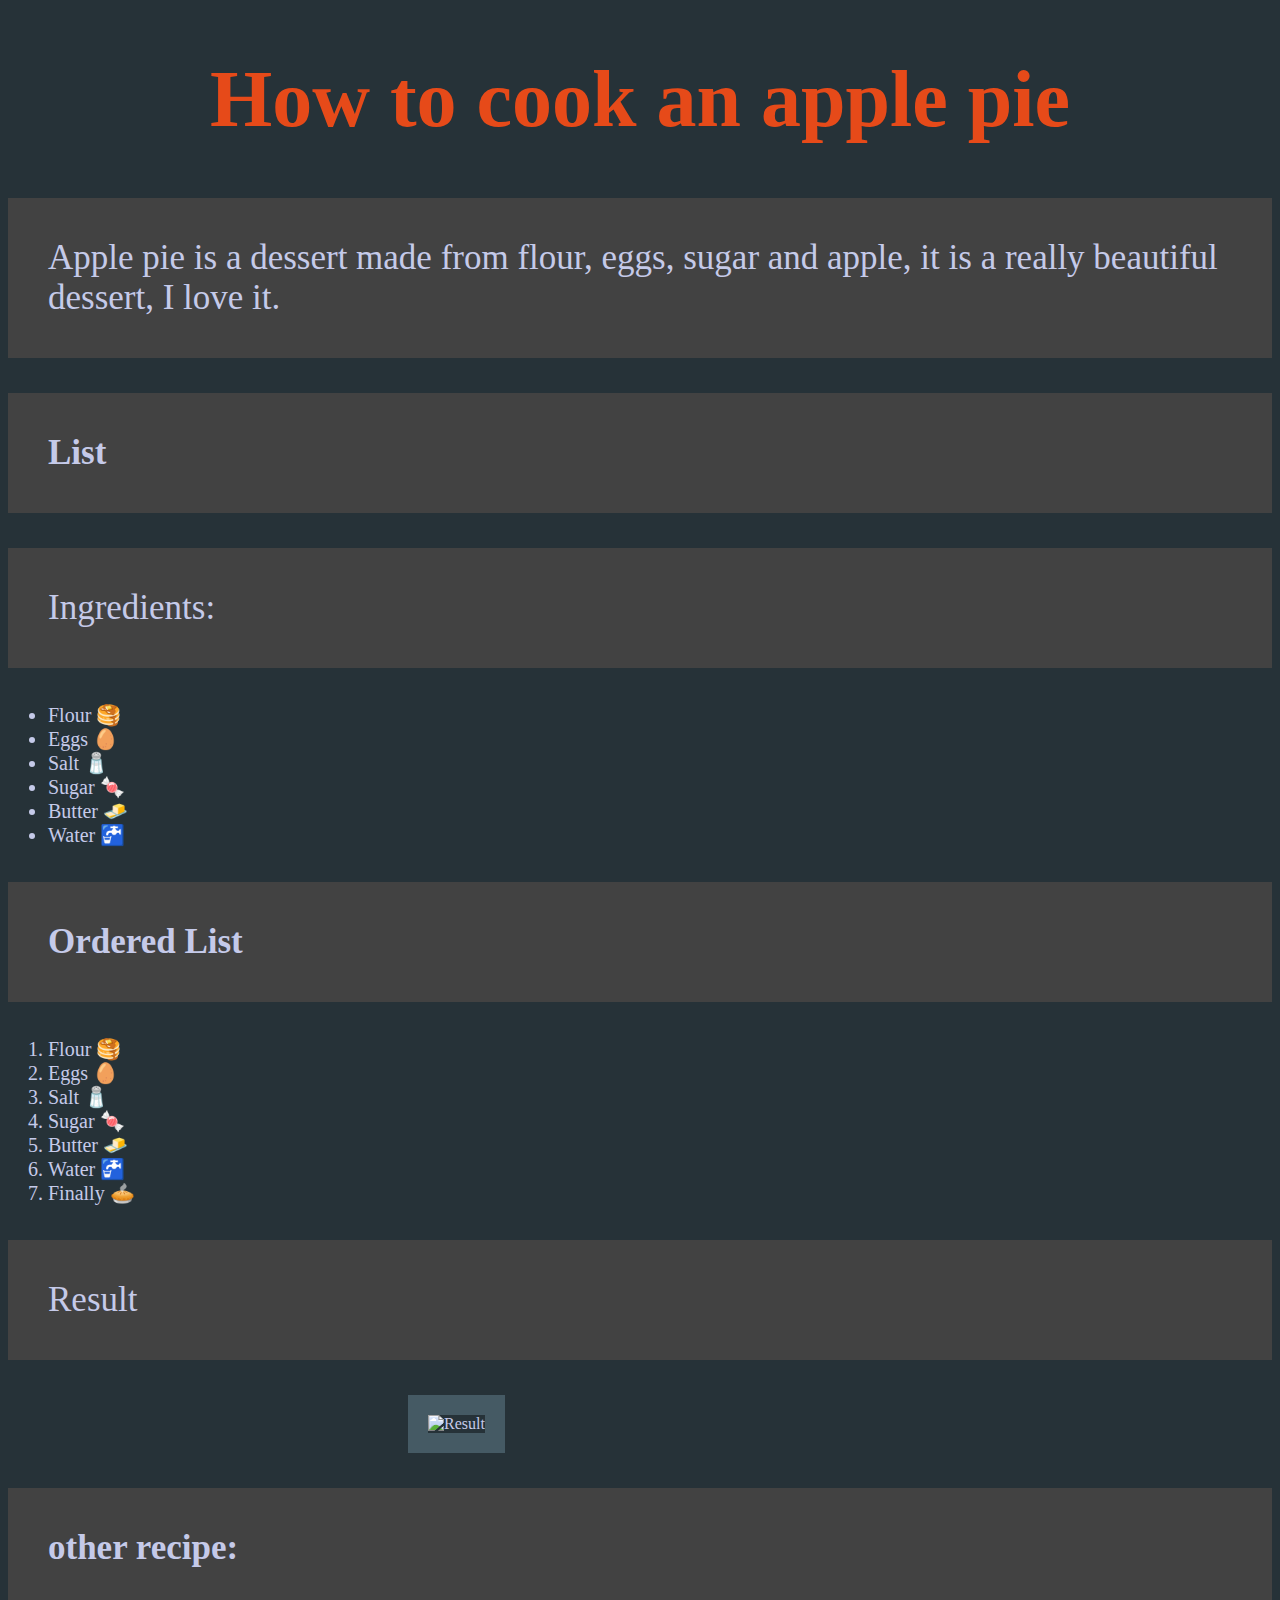
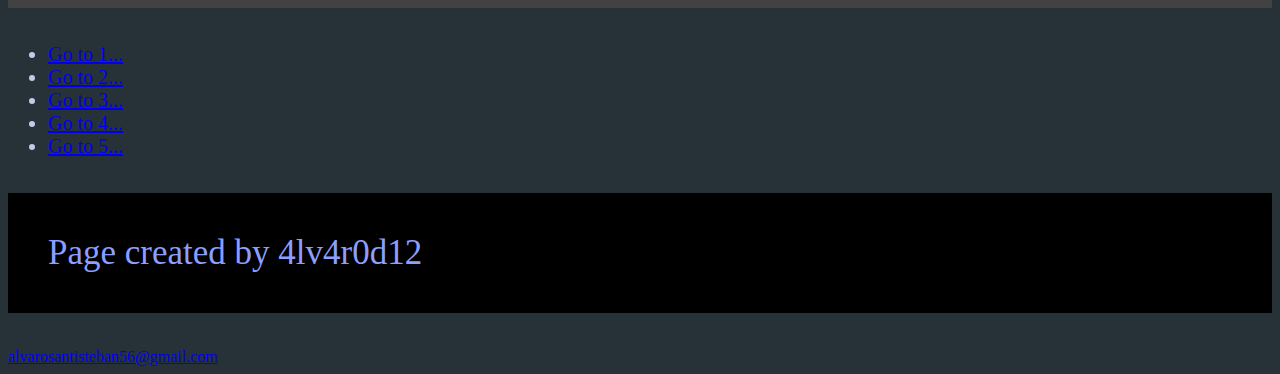
==== Homework5/Homework5.html @ 11c9cd47 "intermediate Css" ====
<!DOCTYPE html>
<html lang="en">
<head>
    <meta charset="UTF-8">
    <meta name="viewport" content="width=device-width, initial-scale=1.0">
    <link rel="stylesheet" href="Css/style.css">
    <title>Apple Pie</title>
</head>
<body>
    <!-- start header -->
    <header>
        <!--h1-->
        <h1><b>How to cook an apple pie</b></h1>
    </header>
    <!-- end header -->

    <!-- start main -->
    <main>
        <p>
            Apple pie is a dessert made from flour, eggs, sugar and apple,
            it is a really beautiful dessert, I love it.
        </p>
        <!--end h1-->
        <p><b>List</b></p>
        <p>Ingredients:</p>
        <!-- list-->
        <ul>
            <li>Flour &#x1F95E</li>
            <li>Eggs &#x1F95A</li>
            <li>Salt &#x1F9C2</li>
            <li>Sugar &#x1F36C</li>
            <li>Butter &#x1F9C8</li>
            <li>Water &#x1F6B0</li>
        </ul>
        <!-- end list-->
        <!-- ordered list-->
        <p><b>Ordered List</b></p>
        <ol>
            <li>Flour &#x1F95E</li>
            <li>Eggs &#x1F95A</li>
            <li>Salt &#x1F9C2</li>
            <li>Sugar &#x1F36C</li>
            <li>Butter &#x1F9C8</li>
            <li>Water &#x1F6B0</li>
            <li>Finally &#x1F967</li>
        </ol>
        <p>Result</p>
        <img src="https://i.imgur.com/OM0y9ad.jpg" alt="Result">
    
        <!-- end ordered list-->
    
        <p><b>other recipe:</b></p>
        <ul>
            <li><a href="https://www.comedera.com/receta-para-hacer-un-pie-de-manzana/">Go to 1...</a></li>
            <li><a href="https://www.tupperware.com.ec/recetas/receta/5748/PiedeManzana">Go to 2...</a></li>
            <li><a href="https://www.pillsbury.com/everyday-eats/desserts/pies-tarts/how-to-make-apple-pie  ">Go to 3...</a></li>
            <li><a href="https://www.tasteofhome.com/recipes/apple-pie/">Go to 4...</a></li>
            <li><a href="https://www.recetasnestle.com.pe/recetas/dessert/pie-de-manzana">Go to 5...</a></li>
        </ul>
    </main>
    <!-- end main -->

    <!-- start footer -->
    <footer>
        <p>Page created by 4lv4r0d12</p>
        <p1><a href="mailto:alvarosantisteban56@gmail.com">alvarosantisteban56@gmail.com</a></p1>
    </footer>
</body>
</html>
---- Homework5/Css/style.css ----
body {
    background-color: #263238;
    color: #c5cae9;            
}
ol{
    font-size: 20px;
}
ul{
    font-size: 20px;
}

p {
    padding: 40px;
    background-color: #424242;
    font-size: 35px;
}
h1{
    font-size: 80px ;
    color: #e64a19;
    text-align: center;
}

main img{
    width: 400px;
    height: 300px;
    border: 20px solid #455a64;
    margin-left: 400px;
}
footer p{
    color: #8c9eff;
    background-color: black;
}
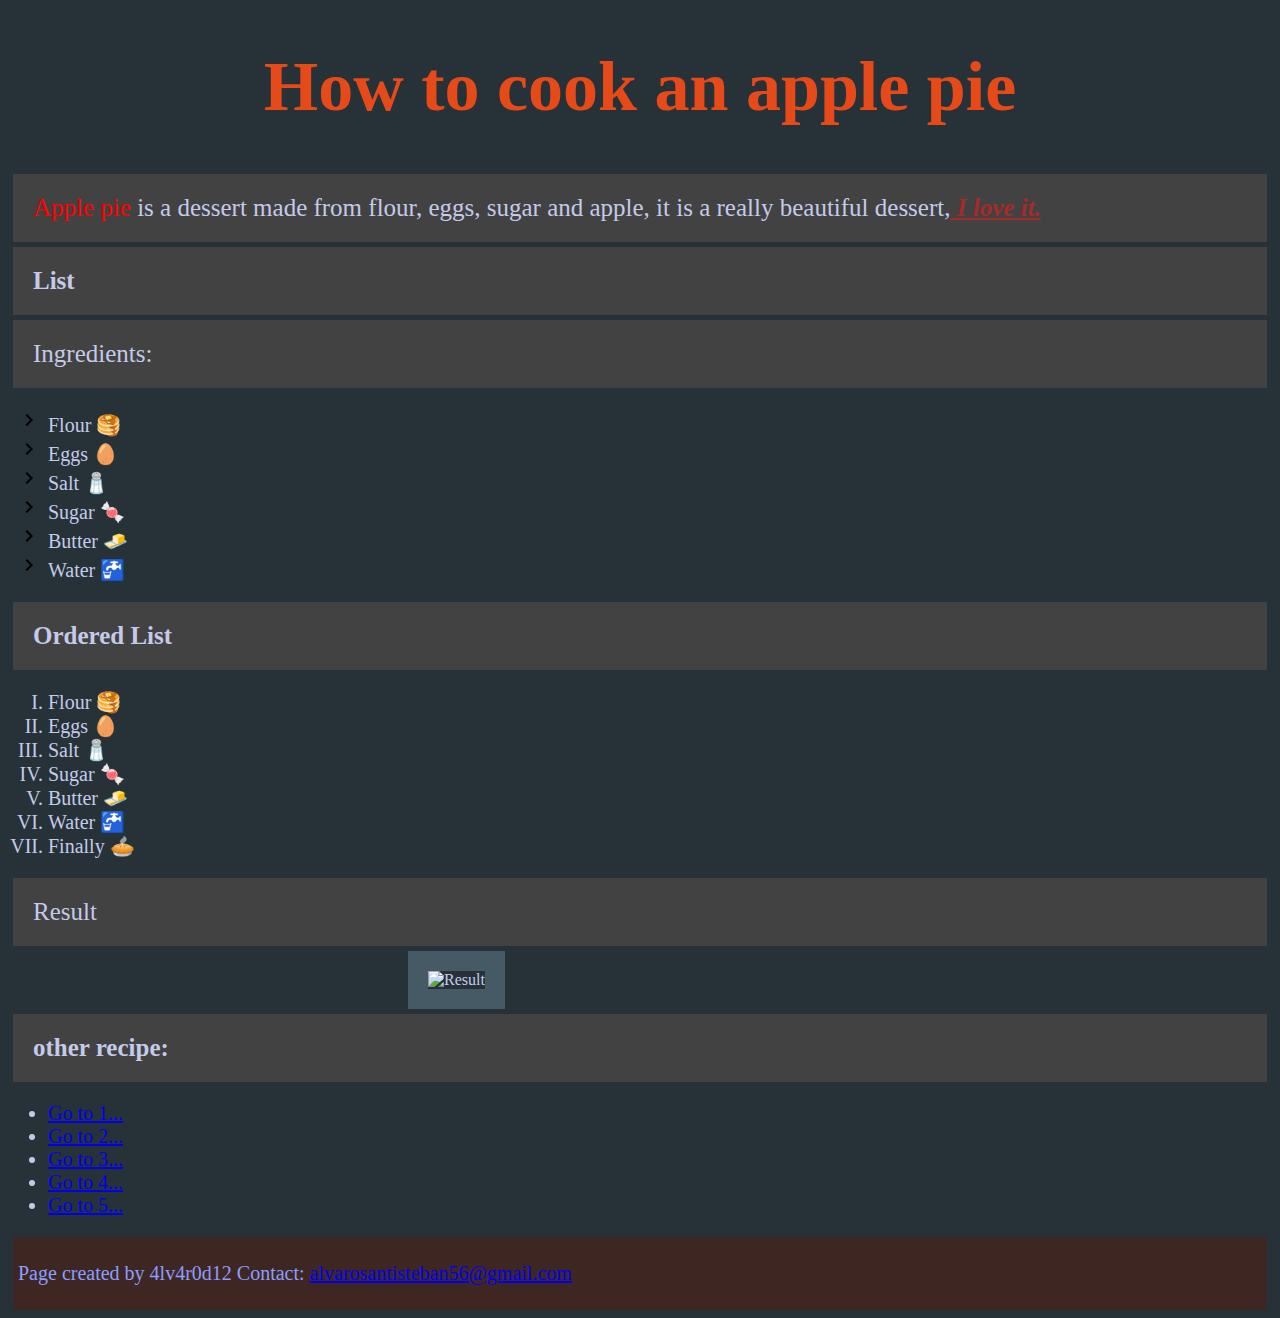
==== commit ca28d0ee: "homework5" ====
--- a/Homework5/Homework5.html
+++ b/Homework5/Homework5.html
@@ -6,25 +6,26 @@
     <link rel="stylesheet" href="Css/style.css">
     <title>Apple Pie</title>
 </head>
-<body>
+<body id ="body"class="back-ground-body">
     <!-- start header -->
-    <header>
+    <header id = "tittle">
         <!--h1-->
         <h1><b>How to cook an apple pie</b></h1>
     </header>
     <!-- end header -->
 
     <!-- start main -->
-    <main>
-        <p>
-            Apple pie is a dessert made from flour, eggs, sugar and apple,
-            it is a really beautiful dessert, I love it.
+    <main id="main">
+        <p><span class="normal">
+            Apple pie </span>is a dessert made from flour, eggs, sugar and apple,
+            it is a really beautiful dessert,<span id="span"> I love it.</span>
+        
         </p>
         <!--end h1-->
-        <p><b>List</b></p>
+        <p><span style="font-weight:bold;">List</span></p>
         <p>Ingredients:</p>
         <!-- list-->
-        <ul>
+        <ul id = "ul" class="ul-design">
             <li>Flour &#x1F95E</li>
             <li>Eggs &#x1F95A</li>
             <li>Salt &#x1F9C2</li>
@@ -35,7 +36,7 @@
         <!-- end list-->
         <!-- ordered list-->
         <p><b>Ordered List</b></p>
-        <ol>
+        <ol id="ol" class="ol-design">
             <li>Flour &#x1F95E</li>
             <li>Eggs &#x1F95A</li>
             <li>Salt &#x1F9C2</li>
@@ -61,9 +62,11 @@
     <!-- end main -->
 
     <!-- start footer -->
-    <footer>
-        <p>Page created by 4lv4r0d12</p>
-        <p1><a href="mailto:alvarosantisteban56@gmail.com">alvarosantisteban56@gmail.com</a></p1>
+    <footer id = "footer" class="back-ground-footer">
+        <p>Page created by 4lv4r0d12 Contact: <a href="mailto:alvarosantisteban56@gmail.com">alvarosantisteban56@gmail.com</a></p>
     </footer>
 </body>
-</html>+</html>
+
+
+
--- a/Homework5/Css/style.css
+++ b/Homework5/Css/style.css
@@ -1,32 +1,69 @@
-body {
-    background-color: #263238;
-    color: #c5cae9;            
+#tittle {
+    font-size: 35px ;
+    color: #e64a19;
+    text-align: center;
+    margin: 0cpx;
 }
-ol{
-    font-size: 20px;
+
+#main > p{
+    padding: 20px;
+    background-color: #424242;
+    font-size: 25px;
+    margin: 5px;
 }
-ul{
+
+#main > ol{
     font-size: 20px;
 }
 
-p {
-    padding: 40px;
-    background-color: #424242;
-    font-size: 35px;
-}
-h1{
-    font-size: 80px ;
-    color: #e64a19;
-    text-align: center;
+#main >ul{
+    font-size: 20px;
 }
 
-main img{
+#main img{
     width: 400px;
     height: 300px;
     border: 20px solid #455a64;
     margin-left: 400px;
 }
-footer p{
+#footer p{
     color: #8c9eff;
-    background-color: black;
+  
 }
+
+.back-ground-body{
+    background-color: #263238;
+    color: #c5cae9;  
+}
+
+.back-ground-footer{
+   
+    font-size: 20px;
+    background-color:#3e2723;
+    
+}
+
+
+#ul{
+    list-style-image: url(1x/baseline_keyboard_arrow_right_black_24dp.png);
+}
+
+#ol{
+    list-style-type: upper-roman;
+}
+
+#span{
+    color: brown;
+    font-style: oblique;
+    text-decoration: underline;
+    font-weight: bold;  
+}
+.normal{
+    font-style: normal;
+    color: red;
+}
+
+#footer{
+    padding: 5px;
+    margin: 5px;
+}